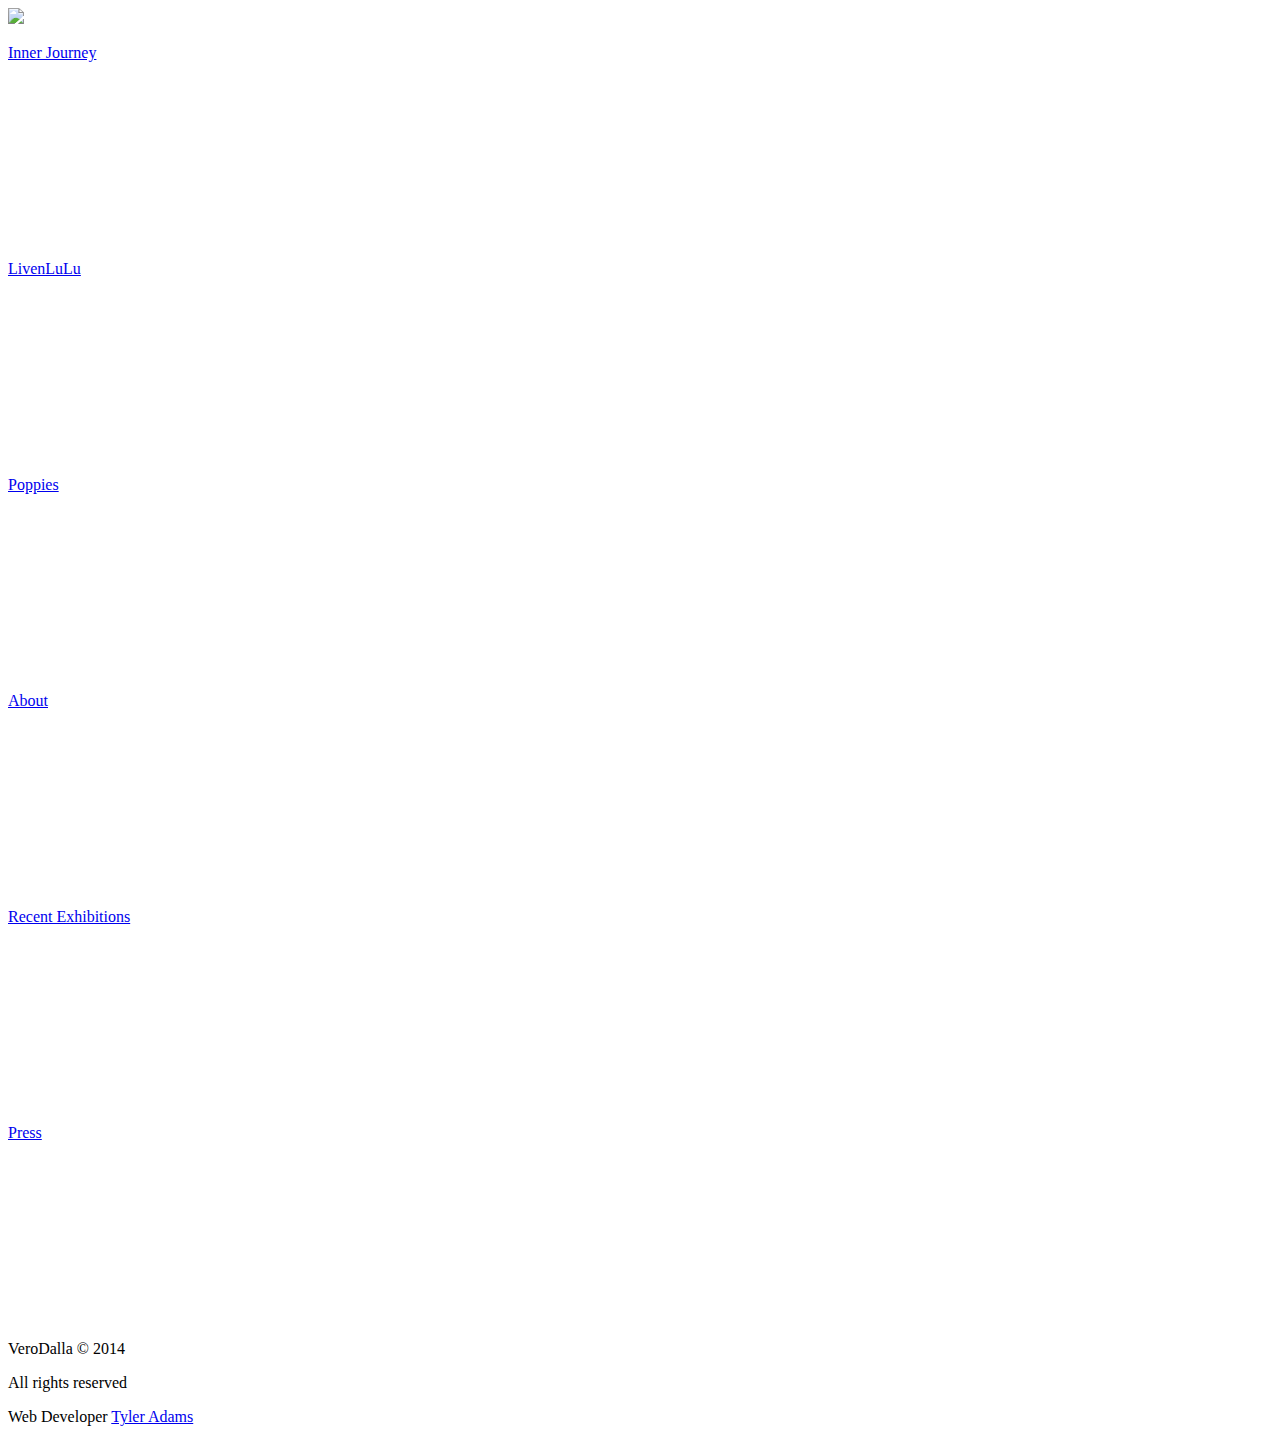
==== index.html @ cd71398b "[BUGFIX] remove protocol for font call and  remove html" ====
<!DOCTYPE html>
<html>

<head>
    <link rel="stylesheet" type="text/css"  href="css/main.css">


    <title>Verodalla</title>
    <link href="//fonts.googleapis.com/css?family=Sorts+Mill+Goudy" rel="stylesheet" type="text/css">
    <meta name="description" content="VeroDalla Artist Portofolio">
    <meta name="author" content="Tyler Adams">
    <meta name="keywords" content="New York, French, sculpture, art, artist, LivenLuLu, Inner Journey, exhibition, spirit, freedom, VeroDalla, portfolio">
</head>

<body cz-shortcut-listen="true">
    <div class="splash">
        <div class="splash-cover">
            <img src="images/Logo-Verodalla-Noir.png" class="sign">
            <div class="arrow-return down small bottom-right" style="display: none;"></div>
        </div>
    </div>
    <nav>
        <div class="logo"> </div>
        <div class="social_media">
            <a href="http://twitter.com/verodalla" target="_blank">
                <div class="twitter"></div>
            </a>
            <a href="http://facebook.com/verodalla" target="_blank">
                <div class="facebook"></div>
            </a>
            <a href="http://instagram.com/verodalla_artist" target="_blank">
                <div class="instagram"></div>
            </a>
            <a>
                <div class="contact"></div>
            </a>
        </div>
    </nav>
    <div class="main_gallery">
        <a href="inner-journey">
            <div class="gallery_item" data-name="Inner Journey" style="background:url(images/inner_journey.jpg) no-repeat center center; width:200px; height:200px; background-size:cover">
                <div class="cover" style="display: inherit;">
                    <p>Inner Journey</p>
                </div>
            </div>
        </a>
        <a href="livenlulu">
            <div class="gallery_item" data-name="LivenLuLu" style="background:url(images/livenlulu.jpg) no-repeat center center; width:200px; height:200px; background-size:cover">
                <div class="cover">
                    <p>LivenLuLu</p>
                </div>
            </div>
        </a>
        <a href="poppies">
            <div class="gallery_item" data-name="Poppies" style="background:url(&quot;images/poppies/Detail coquelicot au vent rouge.JPG&quot;) no-repeat center center; width:200px; height:200px; background-size: 132% 132%;">
                <div class="cover" style="display: inherit;">
                    <p>Poppies</p>
                </div>
            </div>
        </a>
        <a href="about">
            <div class="gallery_item" data-name="About" style="background: url('images/about.jpg') no-repeat top center; background-size:cover; width:200px; height:200px;">
                <div class="cover">
                    <p>About</p>
                </div>
            </div>
        </a>
        <a href="recent-exhibitions">
            <div class="gallery_item" data-name="Recent Exhibitions" style="background:url(images/exhibits.png) no-repeat center center; width:200px; height:200px; background-size:cover">
                <div class="cover">
                    <p>Recent Exhibitions</p>
                </div>
            </div>
        </a>
        <a href="press">
            <div class="gallery_item" data-name="Press" style="background: url(images/press.jpg) no-repeat center 0%; width:200px; height:200px; background-size: cover;">
                <div class="cover">
                    <p>Press</p>
                </div>
            </div>
        </a>
    </div>
    <div id="footer">
        <p>VeroDalla &copy; 2014</p>
        <p>All rights reserved</p>
        <p>Web Developer <a href="http://tyleraadams.com" target="_blank">Tyler Adams</a></p>
    </div>
    <div style="display:none;">
        <p>VeroDalla, born in France in 1970, currently lives and creates in New York City.</p>
        <p>She began her professional career in gastronomy, first as manager then as owner of a Michelin-starred establishment in Nuits St Georges.</p>
        <p><em>She is the creator of LivenLuLu and Inner Journey</em>. In 2006, VeroDalla had a revelation that art had to be more than her passion: it had to be Her Life. She worked in her private studio to find a way to reflect her experiences.</p>
        <p>In 2007, VeroDalla started to show her work first in Burgundy, then in galleries, exhibits, and French national art shows.</p>
        <p>In 2009 her career took off quickly as her pieces made their way into private collections, in twenty different countries, through exhibitions in Monaco, Lyon, Paris, Venice, Verona, and many more.</p>
        <p>In 2010, selected by a major company for an exhibition in New York, she found herself emotionally drawn to this city and she decided to make it her new home in 2011. One of her first sales in NYC was auctioned by Christie\'s during an art conference organized by the private bank Meeschaert.</p>
        <p>Since her arrival in the New York art world, she has stayed focused on her creations-- she has exhibited more than 15 times, including the creation of a symbol for the fight against cancer.</p>
    </div>

    </div>
</body>

</html>
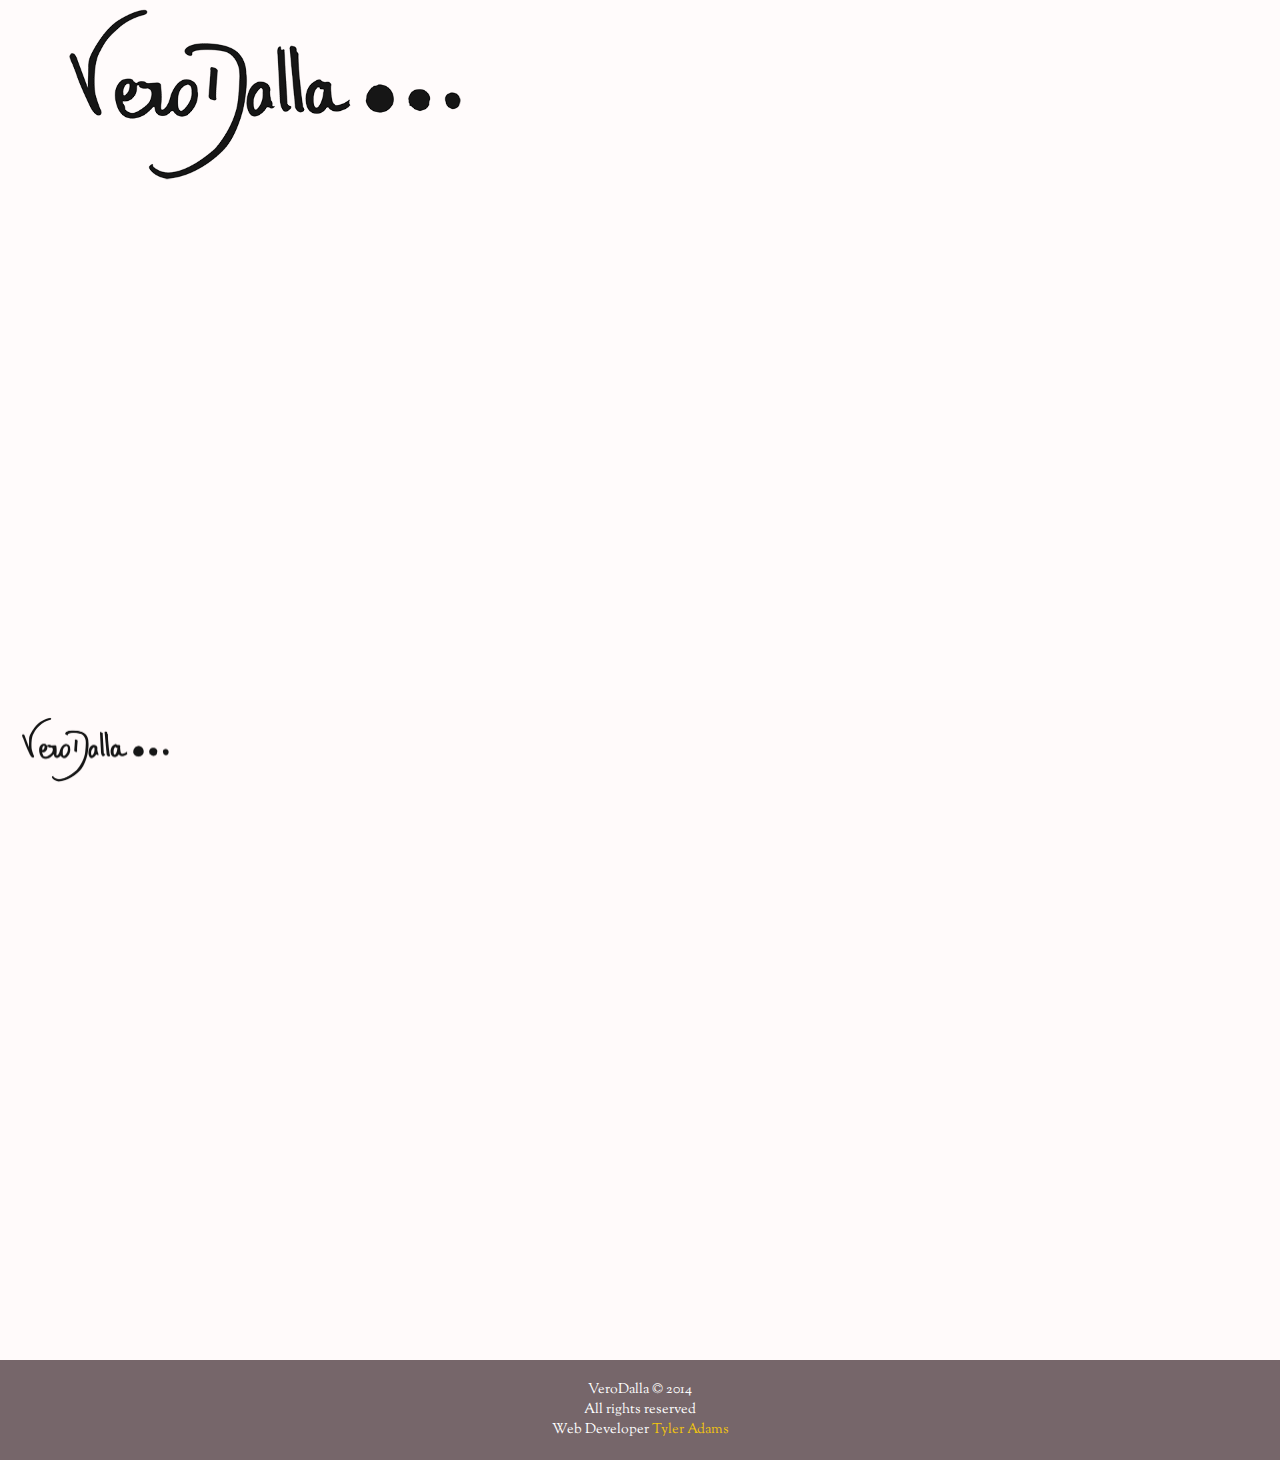
==== commit 234fdb2c: "smaller assets for vero signature" ====
--- a/index.html
+++ b/index.html
@@ -15,7 +15,7 @@
 <body cz-shortcut-listen="true">
     <div class="splash">
         <div class="splash-cover">
-            <img src="images/Logo-Verodalla-Noir.png" class="sign">
+            <img src="images/Logo-Verodalla-Noir-smaller.png" class="sign">
             <div class="arrow-return down small bottom-right" style="display: none;"></div>
         </div>
     </div>
@@ -31,7 +31,7 @@
             <a href="http://instagram.com/verodalla_artist" target="_blank">
                 <div class="instagram"></div>
             </a>
-            <a>
+            <a href="mailto:contact@verodalla.com">
                 <div class="contact"></div>
             </a>
         </div>
@@ -39,7 +39,7 @@
     <div class="main_gallery">
         <a href="inner-journey">
             <div class="gallery_item" data-name="Inner Journey" style="background:url(images/inner_journey.jpg) no-repeat center center; width:200px; height:200px; background-size:cover">
-                <div class="cover" style="display: inherit;">
+                <div class="cover">
                     <p>Inner Journey</p>
                 </div>
             </div>
@@ -53,7 +53,7 @@
         </a>
         <a href="poppies">
             <div class="gallery_item" data-name="Poppies" style="background:url(&quot;images/poppies/Detail coquelicot au vent rouge.JPG&quot;) no-repeat center center; width:200px; height:200px; background-size: 132% 132%;">
-                <div class="cover" style="display: inherit;">
+                <div class="cover">
                     <p>Poppies</p>
                 </div>
             </div>
--- a/css/main.css
+++ b/css/main.css
@@ -0,0 +1,704 @@
+
+body {
+	margin:0;
+	padding:0;
+	width:100%;
+	font: 14px "Sorts Mill Goudy", Helvetica, Arial, sans-serif;
+	color:#76666a;
+	background:snow;
+}
+
+body.modal-open {
+	overflow: hidden;
+}
+
+.clearfix {
+	margin:0;
+	padding:0;
+	width:100%;
+}
+
+.cover_frame {
+	/*border-top: 100px solid white;*/
+	/*border-bottom: 100px solid white;*/
+}
+
+.col {
+	width:30%;
+	float:left;
+	display:block;
+}
+
+.splash {
+	background:url("../images/photo_entree.jpg") no-repeat center center;
+	background-size:cover;
+	width:100%;
+	min-height:700px;
+}
+
+.splash-cover {
+	background:rgba(255,255,255,0.2);
+	width:100%;
+	height:700px;
+	position:absolute;
+}
+
+.sign {
+	width:400px;
+	position:absolute;
+	top:1%;
+	left:5%;
+}
+
+nav {
+	padding: 0 0 0 20px;
+	height:100px;
+}
+
+* {
+	margin:0;
+	padding:0;
+}
+
+.logo{
+	background: url('../images/Logo-Verodalla-Noir-smaller.png') no-repeat center center;
+	background-size: contain;
+	width: 450px;
+	height: 300px;
+	margin-top:100px;
+	float:left;
+}
+
+.social_media{
+	float:right;
+	width:366.66666px;
+	display:inline-block;
+	padding-top:20px;
+}
+
+.social_media div{
+	display:inline-block;
+	margin-right:50px;
+}
+
+.social_media div:hover{
+	opacity:0.8;
+}
+
+.twitter{
+	background: url('../images/twitter.png') no-repeat center 100%;
+	background-size: contain;
+	width: 35px;
+	height: 40px;
+}
+
+.facebook{
+	background: url('../images/facebook.png') no-repeat center center;
+	background-size: contain;
+	width: 25px;
+	height: 25px;
+}
+
+.instagram {
+	background: url('../images/instagram.png') no-repeat center center;
+	background-size: contain;
+	width: 25px;
+	height: 25px;
+}
+
+.contact {
+	background: url('../images/contact.svg') no-repeat center 200%;
+	background-size: contain;
+	width: 32px;
+	height: 32px;
+	padding-top:3px;
+	cursor:pointer;
+}
+
+.cover_photo {
+	background: url('../images/inner_journey.jpg') no-repeat center 43%;
+	background-size: contain;
+	width: 100%;
+	height: 100vh;
+
+}
+
+nav .logo{
+	background: url('../images/Logo-Verodalla-Noir-smaller.png') no-repeat center center;
+	width:150px;
+	height:100px;
+	background-size:contain;
+	margin-top: 0;
+	/*position:relative;*/
+}
+
+.inner_journey{
+	background: url('../images/inner_journey copy.jpg') no-repeat center center;
+	width:200px;
+	height:200px;
+	background-size: 200%;
+}
+.livinlulu{
+	background: url('../images/LivinLuLu.jpg') no-repeat center center;
+	width:200px;
+	height:200px;
+	background-size:cover;
+}
+
+.poppies{
+	background: url('../images/poppies.jpg') no-repeat center 60%;
+	width:200px;
+	height:200px;
+	/*background-size:cover;*/
+}
+.about{
+	background: url('../images/about.jpg') no-repeat center center;
+	width:200px;
+	height:200px;
+	background-size:cover;
+}
+.exhibits{
+	background: url('../images/exhibits.png') no-repeat center center;
+	width:200px;
+	height:200px;
+	background-size:cover;
+}
+.press{
+	background: url('../images/press.jpg') no-repeat center 0;
+	width:200px;
+	height:200px;
+	background-size:cover;
+}
+
+.gallery_item {
+	float:left;
+	margin:30px 50px;
+	/*border:3px solid transparent;*/
+	border-radius:5px;
+}
+
+.gallery_item:hover {
+
+}
+
+/*button {
+	border:0;
+	background:white;
+	position:relative;
+	bottom: 400px;
+	margin: 0 20px;
+	outline:none;
+	cursor:pointer;
+	display:none;
+}*/
+/*
+button:first-child{
+	width: 100px;
+	height: 175px;
+	background:url('../public/left_arr.png') no-repeat center center;
+	background-size:contain;
+	float:left;
+}
+*/
+/*button:nth-child(2) {
+	width: 100px;
+	height: 175px;
+	background:url('../public/right_arr.png') no-repeat center center;
+	background-size:contain;
+	float:right;
+
+}
+*/
+.main_gallery{
+	/*height: 550px;height:700px;*/
+	width:919px;
+	margin:0 auto 20px auto;
+	overflow:hidden;
+}
+
+
+
+
+a {
+  text-decoration:none;
+  color: #fe3333;
+}
+
+
+
+.section-photo {
+	float:left;
+	margin-right:20px;
+	margin-top:20px;
+}
+
+
+
+.sub-gallery {
+
+	/*margin:0 auto 50px auto;*/
+	clear:both;
+}
+
+.section_container {
+	width: 975px;
+	margin:0 auto;
+	overflow:hidden;
+	border-top:2px solid #76666a;
+	padding-top:15px;
+}
+
+
+#footer {
+	background: #76666a;
+	color:white;
+	padding:20px 0;
+	text-align: center;
+	position:absolute;
+	/*bottom:0;*/
+	width:100%;
+	/*height:100px;*/
+	margin-top:20px;
+
+}
+
+#footer a {
+	color:#F1C40F;
+}
+
+#footer a:hover {
+	color:#E77E23;
+}
+
+.cover {
+	width:195px;
+	height:195px;
+	background: rgba(0,0,0, 0.3);
+	display:none;
+	color:white;
+	text-align: center;
+	/*padding:1px;*/
+	border-radius:5px;
+	border:3px solid #fe3333;
+
+
+}
+
+
+.cover>p {
+	position:relative;
+	bottom:-160px;
+	font-size:1.5em;
+}
+
+.section-photo .cover{
+	width: 170px;
+	height: 170px;
+	font-size:0.5em;
+	top:10px;
+}
+
+.section-photo .cover>p {
+	bottom:-0px;
+}
+
+
+.desc {
+	width:50%;
+	float:right;
+}
+
+.section_title {
+	float:left;
+	font-size:3em;
+}
+
+
+
+/*right-pointing arrow*/
+.arrow {
+	background:url('../images/arrow.svg') no-repeat center center;
+	background-size:contain;
+	fill:#ffffff;
+	/*background:#000000;*/
+}
+
+
+.arrow-return {
+	background:url('../images/arrow-return.svg') no-repeat center center;
+	background-size:contain;
+	/*fill:#ffffff;*/
+	/*background:#000000;*/
+	opacity:0.5;
+}
+
+.arrow-return:hover {
+	opacity:1;
+}
+
+
+.arrow:hover {
+	opacity:0.7;
+}
+
+
+
+.arrow.down, .arrow-return.down{
+	-ms-transform: rotate(90deg); /* IE 9 */
+    -webkit-transform: rotate(90deg); /* Chrome, Safari, Opera */
+    transform: rotate(90deg);
+}
+
+.arrow.left{
+	-ms-transform: rotate(180deg); /* IE 9 */
+    -webkit-transform: rotate(180deg); /* Chrome, Safari, Opera */
+    transform: rotate(180deg);
+}
+
+.arrow.up,.arrow-return{
+	-ms-transform: rotate(270deg); /* IE 9 */
+    -webkit-transform: rotate(270deg); /* Chrome, Safari, Opera */
+    transform: rotate(270deg);
+}
+
+.arrow.small,.arrow-return.small{
+	width:100px;
+	height:100px;
+}
+
+.arrow.large{
+	width:200px;
+	height:200px;
+}
+
+.arrow.bottom-right,.arrow-return.bottom-right {
+	position:fixed;
+	bottom:25px;
+	right:50px;
+}
+
+.arrow-return.up {
+
+	bottom:100px;
+
+}
+
+.arrow.pos-right {
+	position:absolute;
+	right:-5vw;
+	top:35vh;
+}
+
+.arrow.pos-left {
+	position:absolute;
+	left:-5vw;
+	top:35vh;
+}
+
+.arrow.white {
+	fill:#fff;
+	color:#fff;
+}
+
+
+.sub-gallery.About {
+	width:175px;
+	float:left;
+	clear:none !important;
+}
+
+.desc.About {
+	float: right;
+	width: 500px;
+	font-size: 1.5em;
+	text-align: justify;
+	margin-top:20px;
+	line-height:1.5em;
+	letter-spacing: 0.1em;
+
+}
+
+
+.desc.About > p {
+	margin-bottom:20px;
+}
+
+.section_title.About {
+	float:none !important;
+}
+
+
+.sub-gallery.new_exhibits {
+
+
+}
+
+.desc.new_exhibits {
+
+display: block;
+width: 300px;
+font-size: 1.25em;
+clear:left;
+margin-top: 26px;
+overflow: hidden;
+float: none;
+padding-top: 29px;
+
+}
+
+
+.sub-gallery.Press img {
+	/*max-width:170px;*/
+	/*max-width: 170px;*/
+	/*padding: 10px 10px;*/
+	/*background: white;*/
+	/*max-height: 170px;*/
+	display: inline-block; /* Display inline-block, and absolutely NO FLOATS! */
+    margin-bottom: 20px;
+    width: 100%;
+
+}
+
+
+.sub-gallery.Press {
+	/*width:200px;*/
+	-moz-column-count: 4;
+    -moz-column-gap: 50px;
+    -webkit-column-count: 4;
+    -webkit-column-gap: 50px;
+    column-count: 4;
+    column-gap: 50px;
+    width: 975px;
+    margin-top: 63px;
+
+}
+
+
+
+.french {
+    background: url('images/press/France-flat-icon.png') no-repeat center center;
+    background-size: cover;
+    width:30px;
+    height:30px;
+    position: relative;
+    top: -60px;
+    float:left;
+}
+
+.english {
+    background: url('images/press/United-States.png') no-repeat center center;
+    background-size: cover;
+    width:30px;
+    height:30px;
+    position: relative;
+    float:right;
+    top: -60px;
+}
+
+
+.french, .english {
+    visibility:hidden;
+}
+
+
+.press-wrapper:hover>.french, .press-wrapper:hover>.english{
+    visibility:visible;
+}
+
+
+.press-wrapper {
+    overflow:hidden;
+}
+
+
+@media only screen and (max-device-width: 480px) {
+    .section_title.Press {
+        font-size:5em;
+    }
+    .sub-gallery.Press {
+    /*width:200px;*/
+
+        width: 100%;
+        -moz-column-count: 1;
+        -moz-column-gap: 0;
+        -webkit-column-count: 1;
+        -webkit-column-gap: 0;
+        column-count: 1;
+        column-gap: 0;
+
+    }
+
+    .sub-gallery.Press img {
+
+        display: block;
+        width: 50% !important;
+        margin-left:auto;
+        margin-right:auto;
+
+}
+
+}
+
+
+
+
+
+
+
+@media only screen and (max-device-width: 480px) {
+	.desc.About {
+		float: none;
+		width:90% !important;
+		text-align: left;
+		letter-spacing:0;
+	}
+
+	.desc.About p  {
+		float: none;
+	}
+
+	.sub-gallery.About {
+		float:none;
+		width:100% !important;
+	}
+
+}
+
+
+
+
+@media only screen and (max-device-width: 480px) {
+
+	body { font-size:medium !important; }
+
+	.splash, .splash-cover,.social_media { display:none; }
+
+	div[class*="arrow"] { display:none !important; }
+
+	.logo { height:20em !important; margin-left:0 !important; }
+
+	img, .gallery_item,.cover,.main_gallery {
+		display:block;
+		width:100% !important;
+		float:none;
+		margin:12px 0;
+		padding:0;
+		background-size:cover !important;
+
+	}
+
+	div[data-name="Poppies"] {
+		background-position: 0px -350px !important;
+	}
+
+	div[data-name="Inner Journey"] {
+		background-position: 0 -20px !important;
+	}
+
+	div[data-name="Press"] {
+		background-position: -26px 15px !important;
+	}
+
+	div[data-name="Recent Exhibitions"] {
+		background-position: 0 -180px !important;
+	}
+	div[data-name="About"] {
+		background-position: 0 -213px !important;
+	}
+
+	div[data-name="LivenLuLu"] {
+		background-position: 0 -32px !important;
+	}
+
+	.main_gallery a {
+		display:block;
+	}
+
+	.gallery_item{
+		height:300px !important;
+		position:relative;
+		background-position:0 -100px !important;
+	}
+
+	.cover {
+		position:absolute;
+		bottom:0;
+		height:auto !important;
+		border:none !important;
+		margin:0;
+	}
+
+	.logo {
+		margin-left:5%;
+		display:block;
+		width:100% !important;
+		margin-top:12px !important;
+
+	}
+
+	nav { text-align: center }
+
+	.cover>p {
+		font-size:4em !important;
+		bottom:0px;
+
+
+	}
+
+	.section-photo {
+		float:none;
+		display:block;
+		width:550px !important;
+		height:550px !important;
+		margin-left:auto;
+		margin-right:auto;
+		position:relative;
+		margin-top:250px;
+	}
+
+	.section-photo .cover {
+		background:none;
+		padding-top:12px;
+		top:initial;
+		height:175px !important;
+		bottom: -187px !important;
+		display:block;
+		color:#76666a;
+	}
+
+
+	.desc {
+		float:none;
+		width:90%;
+		font-size:2.5em;
+		padding-left:32px;
+	}
+
+
+
+
+	.desc.new_exhibits {
+		width:90% !important;
+		padding-left:32px;
+	}
+
+	.desc.new_exhibits h3, .desc.new_exhibits h6 {
+		font-size:1.6666em;
+	}
+
+	.section_container {
+		width:100%;
+	}
+
+	.section_title{
+		float:none;
+		text-align: center;
+	}
+
+	#footer {
+		font-size:3em;
+	}
+
+}
+
+
